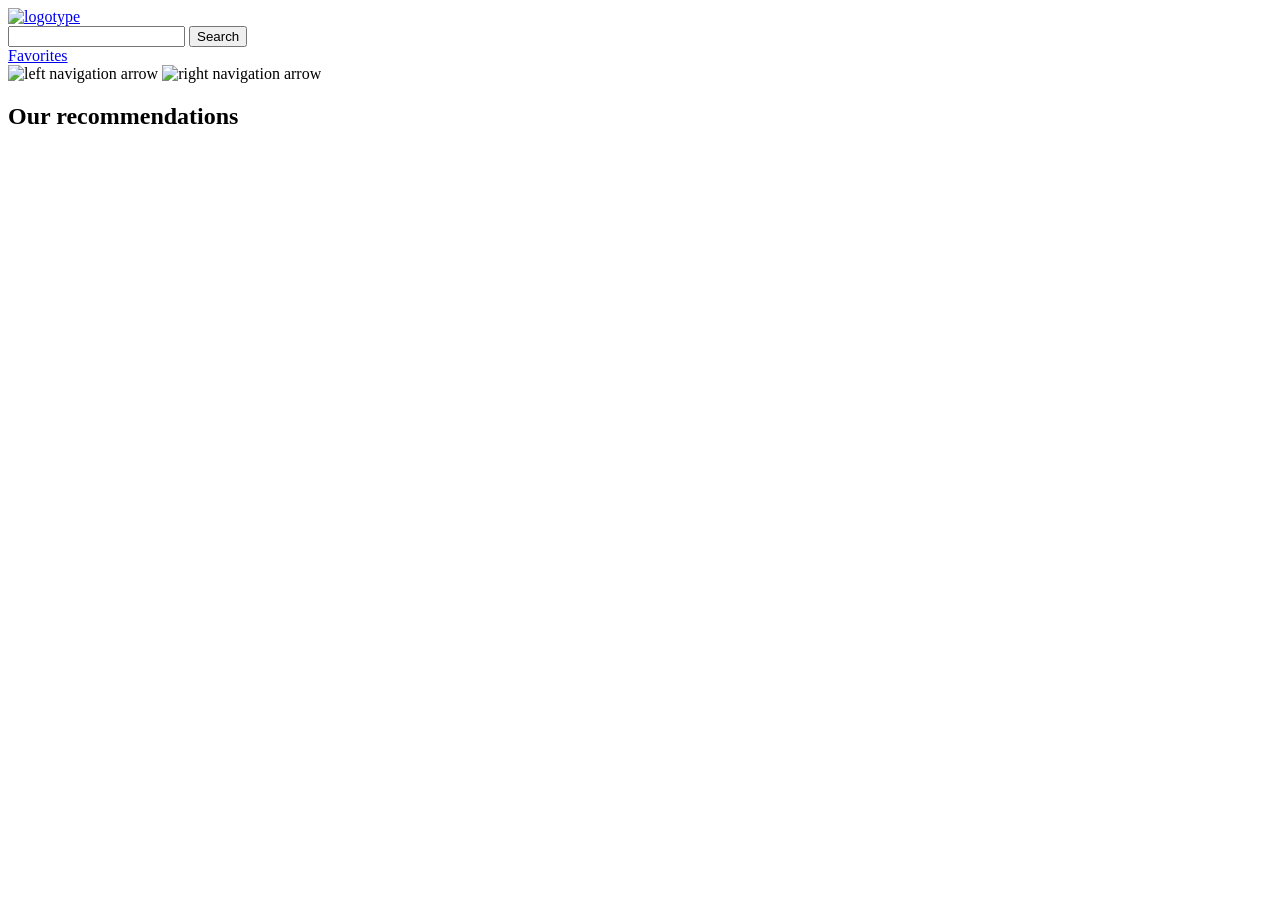
==== template/index.html @ a21b4872 "Added functions: createMovieCard & displayMovieCard // exported & imported." ====
<!DOCTYPE html>
<html lang="en">
  <head>
    <meta charset="UTF-8" />
    <meta name="viewport" content="width=device-width, initial-scale=1.0" />
    <title>My Movie Database</title>
    <link rel="stylesheet" href="./styles/style.css" />
    <script
      src="https://kit.fontawesome.com/f300007e95.js"
      crossorigin="anonymous"
    ></script>
    <script type="module" src="./scripts/script.js"></script>
  </head>
  <body>
    <header class="header">
      <div class="content-wrapper header__flex">
        <a href="index.html"
          ><img class="header__logo" src="./res/logo.png" alt="logotype"
        /></a>
        <form class="header__form" id="searchForm">
          <input
            class="header__input"
            id="searchInput"
            type="text"
            aria-label="Search"
          />
          <button class="header__form-btn" id="searchBtn">Search</button>
        </form>
        <a href="./favorites.html" class="header__fav-btn" id="favBtn"
          >Favorites</a
        >
      </div>
    </header>

    <!-- Trailer Caroussel -->
    <section>
      <div class="content-wrapper">
        <section class="trailers">
          <img
            src="./res/icons/arrow-left.svg"
            alt="left navigation arrow"
            class="trailers__arrow trailers__arrow--left"
            data-direction="left"
          />
          <img
            src="./res/icons/arrow-right.svg"
            alt="right navigation arrow"
            class="trailers__arrow trailers__arrow--right"
            data-direction="right"
          />
          <section class="trailers__container"></section>
        </section>
      </div>
    </section>

    <!-- Our recommended movies section -->
    <section>
      <div class="content-wrapper center">
        <h2 class="popular-title">Our recommendations</h2>
        <section class="card-container" id="cardContainer">
          <!-- her skriver jeg inn min card-kode, legg til på movie og search også -->
        </section>
      </div>
    </section>
  </body>
</html>
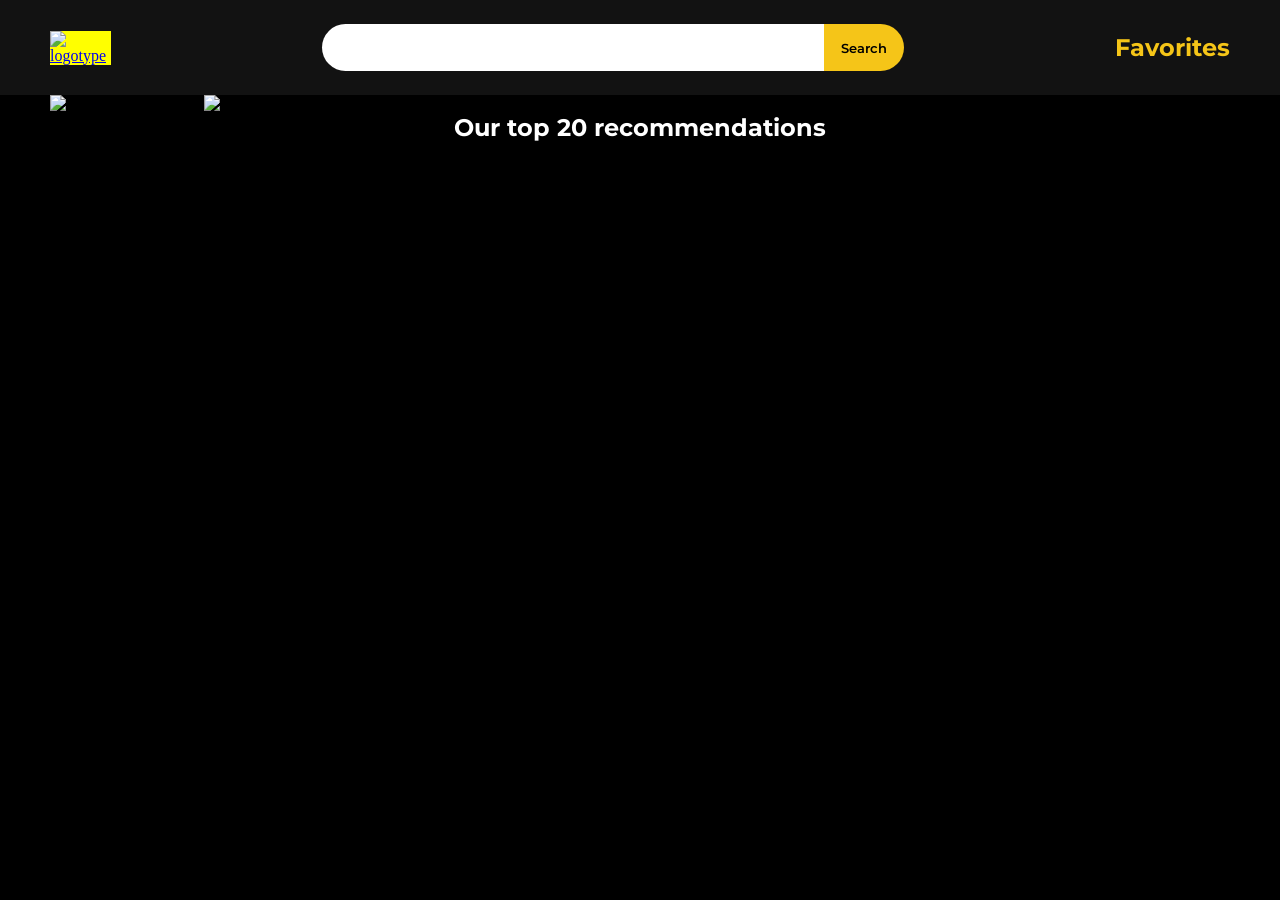
==== commit 7fa96590: "fixed grid layout on index page // changed styling on h2 for movies and fav-btn in header" ====
--- a/template/index.html
+++ b/template/index.html
@@ -5,11 +5,7 @@
     <meta name="viewport" content="width=device-width, initial-scale=1.0" />
     <title>My Movie Database</title>
     <link rel="stylesheet" href="./styles/style.css" />
-    <script
-      src="https://kit.fontawesome.com/f300007e95.js"
-      crossorigin="anonymous"
-    ></script>
-    <script type="module" src="./scripts/script.js"></script>
+    
   </head>
   <body>
     <header class="header">
@@ -56,11 +52,18 @@
     <!-- Our recommended movies section -->
     <section>
       <div class="content-wrapper center">
-        <h2 class="popular-title">Our recommendations</h2>
+        <h2 class="popular-title">Our top 20 recommendations</h2>
         <section class="card-container" id="cardContainer">
           <!-- her skriver jeg inn min card-kode, legg til på movie og search også -->
         </section>
       </div>
     </section>
+
+    <script
+      src="https://kit.fontawesome.com/f300007e95.js"
+      crossorigin="anonymous"
+    ></script>
+    <script type="module" src="./scripts/script.js"></script>
+    
   </body>
 </html>
--- a/template/styles/style.css
+++ b/template/styles/style.css
@@ -0,0 +1,119 @@
+@import url('./carousel.css');
+@import url('https://fonts.googleapis.com/css2?family=Montserrat:ital,wght@0,100..900;1,100..900&display=swap');
+
+/* Variables */
+:root {
+    --header-grey: #121212;
+    /* Primary BG bör vara din bakgrundsfärg */
+    --primary-bg: #000000;
+    --primary-white: #ffffff;
+    --primary-grey: #1A1A1A;
+    --text-yellow: #F5C518;
+}
+
+/* Base */
+* {
+    box-sizing: border-box;
+    padding: 0;
+    margin: 0;
+}
+
+body {
+    background-color: var(--primary-bg);
+    max-width: 100%;
+}
+
+/* Utils */
+.content-wrapper {
+    max-width: 1180px;
+    margin: 0 auto;
+}
+.center {
+    margin: 0 auto;
+}
+
+.d-none {
+    display: none;
+}
+
+.header {
+    background-color: var(--header-grey);
+    width: 100%;
+    padding: 1.5rem;
+    z-index: 999;
+}
+
+.header__flex {
+    display: flex;
+    justify-content: space-between;
+    align-items: center;
+}
+
+.header__logo {
+    width: 150px;
+    background-color: yellow;
+}
+
+.header__form {
+    width: 100%;
+    display: flex;
+    justify-content: center;
+}
+
+.header__input {
+    width: 50%;
+    padding: 1rem;
+    border-radius: 2rem 0 0 2rem;
+    border: none;
+}
+
+.header__form-btn {
+    border-radius: 0 2rem 2rem 0;
+    width: 5rem;
+    border: none;
+    cursor: pointer;
+    font-family: Montserrat;
+    font-weight: 600;
+    background-color: #F5C518;
+}
+
+.header__fav-btn {
+    text-decoration: none;
+    font-size: 1.5rem;
+    color: var(--text-yellow);
+    font-family: Montserrat;
+    font-weight: bold;
+    background: none;
+    border: none;
+    cursor: pointer;
+}
+
+
+/* MIN EGEN STYLING HER */
+
+.card-container {
+    margin-top: 7rem;
+    display: grid;
+    grid-template-columns: repeat(3, 1fr);
+    grid-auto-rows: auto;
+    gap: 4rem;
+    text-align: center;
+}
+
+
+.popular-title {
+    color: white;
+    text-align: center;
+    font-weight: bold;
+    font-family: Montserrat;
+}
+/* legg en klasse på film-p-taggen i js, sånn at den skal styles, den er der men seres ikke, fordi det er svart skrift */
+
+/* legge til en src dynamisk på alle film-bilder, sånn at når man trykker på det, så blir det et mer spesifikt (=i) søk og man havner på movie-info siden om den spesifikke filmen */
+
+.li-container {
+    height: 3rem;
+    width: 5rem;
+    background-color: red;
+    z-index: 999;
+}
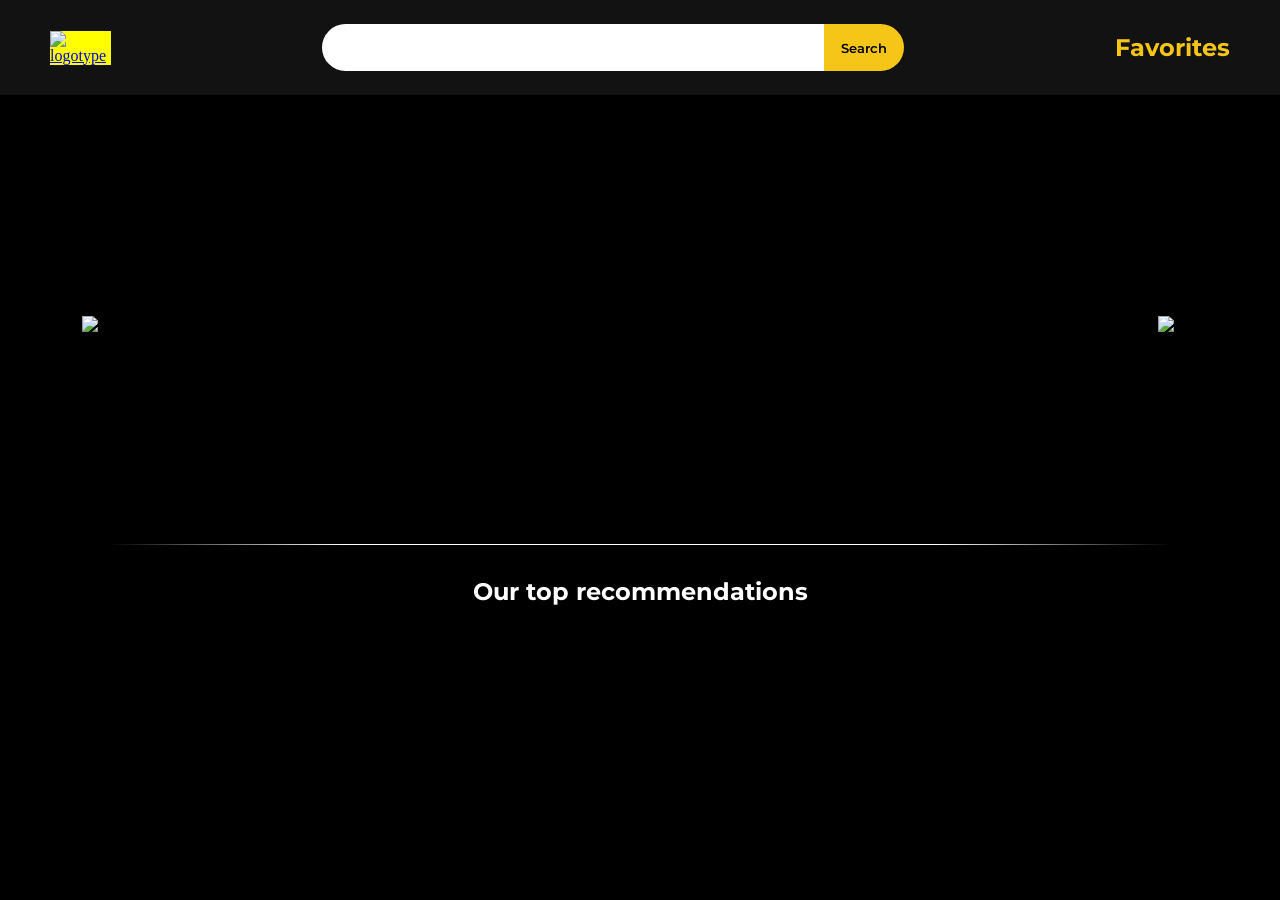
==== commit 3a2d393a: "Added styling to index page // changed amount of top movies // added classes // worked in the wrong " ====
--- a/template/index.html
+++ b/template/index.html
@@ -49,10 +49,13 @@
       </div>
     </section>
 
+
+
+
     <!-- Our recommended movies section -->
     <section>
       <div class="content-wrapper center">
-        <h2 class="popular-title">Our top 20 recommendations</h2>
+        <h2 class="popular-title">Our top recommendations</h2>
         <section class="card-container" id="cardContainer">
           <!-- her skriver jeg inn min card-kode, legg til på movie og search også -->
         </section>
--- a/template/styles/style.css
+++ b/template/styles/style.css
@@ -96,7 +96,7 @@
     display: grid;
     grid-template-columns: repeat(3, 1fr);
     grid-auto-rows: auto;
-    gap: 4rem;
+    gap: 5rem;
     text-align: center;
 }
 
@@ -111,9 +111,33 @@
 
 /* legge til en src dynamisk på alle film-bilder, sånn at når man trykker på det, så blir det et mer spesifikt (=i) søk og man havner på movie-info siden om den spesifikke filmen */
 
-.li-container {
+
+
+
+.li-container { /* div boksen for li-elementene som skal dukke opp som searchSuggestion text under */
     height: 3rem;
     width: 5rem;
     background-color: red;
     z-index: 999;
+}
+
+
+/* p teksten under hvert film-bilde fra Jespers API */
+.movie-title {
+    font-family: Montserrat;
+    font-weight: 600;
+    font-style: italic;
+    color: white;
+    margin-top: 1rem;
+}
+
+/* legg på margin-bottom/space under de siste bildene, eller en footer eller hva som helst */
+
+
+/* hvert eneste filmbilde fra Jespers API */
+.movie-img {
+    height: 445px;
+    width: 300px;
+    border-radius: .5rem;
+    box-shadow: 0px 0px 15px 2px rgb(201, 201, 201);
 }
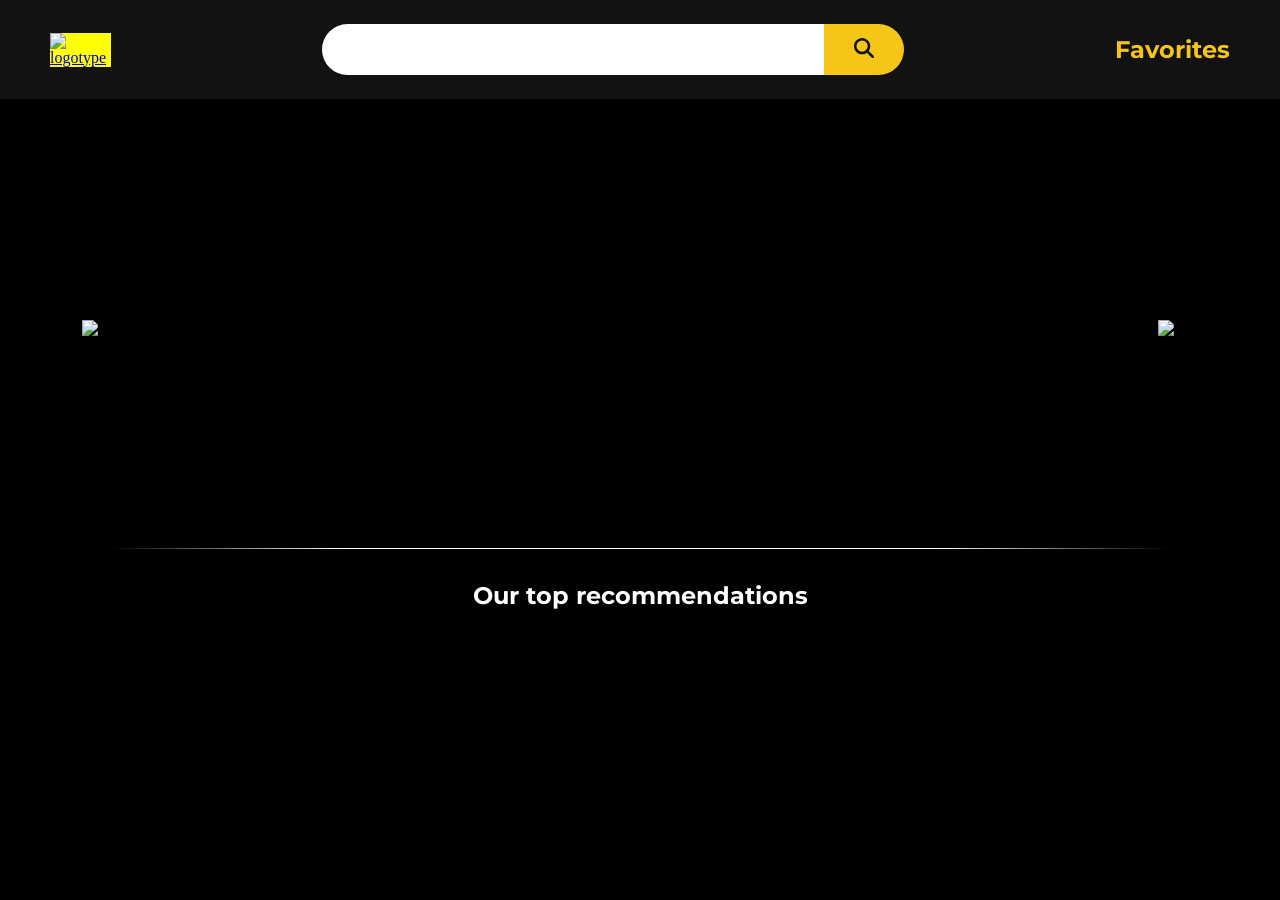
==== commit bad4a88f: "same header on every page // changed search to icon // hover effects overall on page" ====
--- a/template/index.html
+++ b/template/index.html
@@ -20,7 +20,7 @@
             type="text"
             aria-label="Search"
           />
-          <button class="header__form-btn" id="searchBtn">Search</button>
+          <button class="header__form-btn" id="searchBtn"><img src="./assets/search-icon.svg" alt="Search icon" class="header__search-icon"></button>
         </form>
         <a href="./favorites.html" class="header__fav-btn" id="favBtn"
           >Favorites</a
--- a/template/styles/style.css
+++ b/template/styles/style.css
@@ -65,6 +65,10 @@
     padding: 1rem;
     border-radius: 2rem 0 0 2rem;
     border: none;
+    font-family: system-ui, -apple-system, BlinkMacSystemFont, 'Segoe UI', Roboto, Oxygen, Ubuntu, Cantarell, 'Open Sans', 'Helvetica Neue', sans-serif;
+    font-style: italic;
+    font-weight: 600;
+    font-size: 1rem;
 }
 
 .header__form-btn {
@@ -77,6 +81,17 @@
     background-color: #F5C518;
 }
 
+.header__search-icon {
+    height: 1.3rem;
+    width: 1.3rem;
+}
+
+.header__search-icon:hover {
+    color: white;
+    transform: scale(1.1);
+    transition: transform 0.2s ease-in-out; 
+}
+
 .header__fav-btn {
     text-decoration: none;
     font-size: 1.5rem;
@@ -86,6 +101,11 @@
     background: none;
     border: none;
     cursor: pointer;
+}
+
+.header__fav-btn:hover {
+    color: yellow;
+    transition: all .1s ease-in-out;
 }
 
 
@@ -100,6 +120,11 @@
     text-align: center;
 }
 
+article:hover {
+    transform: scale(1.1);
+    transition: transform 0.2s ease-in-out; 
+} 
+
 
 .popular-title {
     color: white;
@@ -114,12 +139,13 @@
 
 
 
-.li-container { /* div boksen for li-elementene som skal dukke opp som searchSuggestion text under */
-    height: 3rem;
+/* .li-container { */
+    /* div boksen for li-elementene som skal dukke opp som searchSuggestion text under */
+    /* height: 3rem;
     width: 5rem;
     background-color: red;
     z-index: 999;
-}
+} */
 
 
 /* p teksten under hvert film-bilde fra Jespers API */
@@ -140,4 +166,143 @@
     width: 300px;
     border-radius: .5rem;
     box-shadow: 0px 0px 15px 2px rgb(201, 201, 201);
-}+}
+
+
+
+
+
+/* DETAILED MOVIE CARD SECTION */
+.movie-information {
+    margin: 7rem;
+    height: auto;
+    border-radius: .5rem;
+    box-shadow: 0px 0px 15px 5px rgb(201, 201, 201);
+}
+
+/* DETAILED MOVIE CARD ARTICLE */
+.movie-information__card {
+    color: white;
+    display: grid;
+    grid-template-columns: repeat(3, auto); 
+    grid-template-rows: repeat(2, auto);
+    gap: 4em;
+    padding: 4rem 0rem 0rem 4rem;
+}
+
+/* DETAILED MOVIE CARD IMG */
+.detailed-img {
+    height: 400px;
+    width: 255px;
+    border-radius: .5rem;
+    box-shadow: 0px 0px 15px 2px rgb(201, 201, 201);
+    justify-self: center;
+    align-self: center;
+
+}
+
+/* DETAILED MOVIE CARD TITLE */
+.detailed-title {
+    font-family: Montserrat;
+    margin-bottom: 1rem;
+    grid-column: 2 / 4; 
+    grid-row: 1 / 2;
+    
+}
+
+/* DETAILED MOVIE CARD PLOT */
+.detailed-info {
+    font-family: system-ui, -apple-system, BlinkMacSystemFont, 'Segoe UI', Roboto, Oxygen, Ubuntu, Cantarell, 'Open Sans', 'Helvetica Neue', sans-serif;
+    grid-column: 2 / 4; 
+    grid-row: 1 / 2;
+    margin-top: 4rem;
+    font-style: italic;
+    padding-right: 4rem;
+    font-size: 1.1rem;
+    line-height: 1.5;
+    letter-spacing: .5px;
+}
+
+.favorite-btn {
+    background-color: transparent;
+    border: none;
+    color: yellow;
+    top: -484px;
+    left: 100px;
+    border-radius: 0 0 .3rem .3rem;
+    background-color: var(--text-yellow);
+    font-size: 5rem;
+    cursor: pointer;
+    z-index: 999;
+    position: relative;
+}
+
+
+.card-container-fav {
+    margin-top: 7rem;
+    display: grid;
+    grid-template-columns: repeat(3, 1fr);
+    grid-auto-rows: auto;
+    gap: 5rem;
+    text-align: center;
+}
+
+.content-wrapper-fav {
+    max-width: 1180px;
+    margin: 0 auto;
+}
+
+
+.favorites-title {
+    color:white;
+    font-family: Montserrat;
+}
+
+
+@media (max-width: 768px) {
+
+    .header__fav-btn {
+        font-size: 1rem;
+    }
+
+
+    .card-container {
+        margin-top: 3rem;
+        display: grid;
+        grid-template-columns: repeat(2, 1fr);
+        grid-auto-rows: auto;
+        gap: 1rem;
+        text-align: center;
+    }
+
+    .movie-img {
+        box-shadow: none;
+
+    }
+
+    /* Juster bildene */
+    .movie-img, .detailed-img {
+        width: 100%;
+        max-width: 300px;
+        height: auto;
+        border-radius: .3rem;
+    }
+
+    /* Juster fontstørrelser */
+    .movie-title, .detailed-title {
+        font-size: 1.2rem;
+        padding: 0rem, .5rem;
+        margin-bottom: 3rem;
+    }
+}
+    /* .detailed-info {
+        font-size: 1rem;
+        padding: .8rem;
+    }
+
+    .movie-information {
+        padding: .8rem;
+    }
+
+    // mobil size detailed movie page: kanskje endre til 2 rows i stedet for én der oppe, sånn at tittel 
+    og p tekst ikke krasjer inni hverandre når man gjør siden bare litt mindre
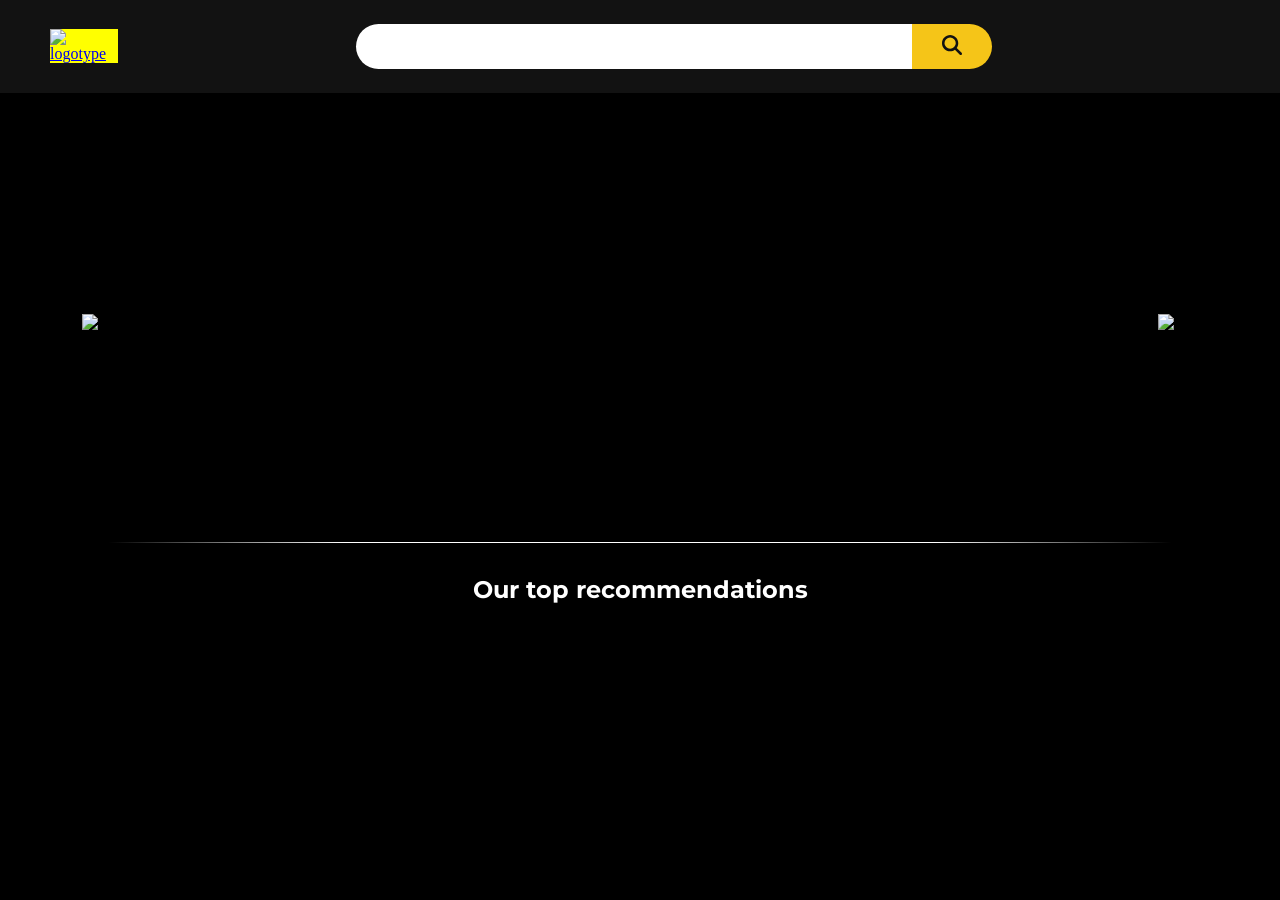
==== commit 994825c7: "added favorite icon for small screens instead of text // added more responsivity" ====
--- a/template/index.html
+++ b/template/index.html
@@ -20,9 +20,9 @@
             type="text"
             aria-label="Search"
           />
-          <button class="header__form-btn" id="searchBtn"><img src="./assets/search-icon.svg" alt="Search icon" class="header__search-icon"></button>
+          <button class="header__form-btn" id="searchBtn"><img src="./assets/search-icon.svg" alt="Search icon" class="header__search-icon "></button>
         </form>
-        <a href="./favorites.html" class="header__fav-btn" id="favBtn"
+        <a href="./favorites.html" class="header__fav-btn d-none" id="favBtn"
           >Favorites</a
         >
       </div>
--- a/template/styles/style.css
+++ b/template/styles/style.css
@@ -9,6 +9,7 @@
     --primary-white: #ffffff;
     --primary-grey: #1A1A1A;
     --text-yellow: #F5C518;
+    --text-yellow-bg: rgba(238, 197, 14, 0.808);
 }
 
 /* Base */
@@ -20,42 +21,39 @@
 
 body {
     background-color: var(--primary-bg);
-    max-width: 100%;
-}
-
-/* Utils */
+    margin: 0; 
+    width: 100%; 
+}
+
 .content-wrapper {
-    max-width: 1180px;
-    margin: 0 auto;
-}
-.center {
-    margin: 0 auto;
-}
-
-.d-none {
-    display: none;
+    width: 100%;
+    max-width: 1180px; 
+    margin: 0 auto; 
 }
 
 .header {
     background-color: var(--header-grey);
-    width: 100%;
+    width: 100%; 
+    z-index: 999;
     padding: 1.5rem;
-    z-index: 999;
+    position: relative; 
 }
 
 .header__flex {
     display: flex;
     justify-content: space-between;
     align-items: center;
+    width: 100%;
 }
 
 .header__logo {
-    width: 150px;
+    width: 180px;
     background-color: yellow;
 }
 
 .header__form {
     width: 100%;
+    height: 2.8rem;
     display: flex;
     justify-content: center;
 }
@@ -109,8 +107,7 @@
 }
 
 
-/* MIN EGEN STYLING HER */
-
+/* ALL MOVIE CARDS */
 .card-container {
     margin-top: 7rem;
     display: grid;
@@ -125,30 +122,15 @@
     transition: transform 0.2s ease-in-out; 
 } 
 
-
+/* RECOMMENDED INDEX MOVIES TITLE */
 .popular-title {
     color: white;
     text-align: center;
     font-weight: bold;
     font-family: Montserrat;
 }
-/* legg en klasse på film-p-taggen i js, sånn at den skal styles, den er der men seres ikke, fordi det er svart skrift */
-
-/* legge til en src dynamisk på alle film-bilder, sånn at når man trykker på det, så blir det et mer spesifikt (=i) søk og man havner på movie-info siden om den spesifikke filmen */
-
-
-
-
-/* .li-container { */
-    /* div boksen for li-elementene som skal dukke opp som searchSuggestion text under */
-    /* height: 3rem;
-    width: 5rem;
-    background-color: red;
-    z-index: 999;
-} */
-
-
-/* p teksten under hvert film-bilde fra Jespers API */
+
+/* MOVIE CARD - TITLE OF MOVIE */
 .movie-title {
     font-family: Montserrat;
     font-weight: 600;
@@ -157,10 +139,8 @@
     margin-top: 1rem;
 }
 
-/* legg på margin-bottom/space under de siste bildene, eller en footer eller hva som helst */
-
-
-/* hvert eneste filmbilde fra Jespers API */
+
+/* MOVIE CARD -- MOVIE IMAGE */
 .movie-img {
     height: 445px;
     width: 300px;
@@ -168,9 +148,7 @@
     box-shadow: 0px 0px 15px 2px rgb(201, 201, 201);
 }
 
-
-
-
+/* ---------------------------------------------------------------------------- DETAILS ABOUT MOVIE PAGE */
 
 /* DETAILED MOVIE CARD SECTION */
 .movie-information {
@@ -225,19 +203,20 @@
 
 .favorite-btn {
     background-color: transparent;
+    box-shadow: 0px 3px 15px 4px rgba(0, 0, 0, 0.582);
     border: none;
-    color: yellow;
     top: -484px;
     left: 100px;
     border-radius: 0 0 .3rem .3rem;
-    background-color: var(--text-yellow);
-    font-size: 5rem;
+    background-color: var(--text-yellow-bg);
+    font-size: 2.5rem;
     cursor: pointer;
     z-index: 999;
     position: relative;
-}
-
-
+    padding: 1.5rem .3rem 1.5rem .3rem;
+}
+
+/* ---------------------------------------------------------------------------- YOUR FAVORITE MOVIES PAGE */
 .card-container-fav {
     margin-top: 7rem;
     display: grid;
@@ -256,15 +235,46 @@
 .favorites-title {
     color:white;
     font-family: Montserrat;
-}
-
-
-@media (max-width: 768px) {
+    text-align: center;
+    margin-top: 3rem;
+}
+
+
+.d-none {
+    display: none;
+}
+
+.d-block {
+    display: block;
+}
+
+@media screen and (max-width: 750px) {
+
+    .header {
+        padding: 2rem 8rem 2rem 8rem;
+        position: relative;
+    }
 
     .header__fav-btn {
         font-size: 1rem;
     }
 
+    .header__logo {
+        left: 15px;
+        top: 31%;
+        max-height: 50px;
+        max-width: 100px;
+        position: absolute;
+    }
+
+    .header__form {
+        top: 31%;
+        height: 2rem;
+    }
+
+    .header__form-btn {
+        width: 3rem;
+    }
 
     .card-container {
         margin-top: 3rem;
@@ -294,7 +304,29 @@
         padding: 0rem, .5rem;
         margin-bottom: 3rem;
     }
-}
+
+    .card-container-fav {
+    grid-template-columns: repeat(2, 1fr);
+    grid-auto-rows: auto;
+    gap: 1rem;
+    }
+
+    .header__fav-icon {
+        width: 2rem;
+        margin-left: 3rem;
+    }
+
+    .header__fav-btn {
+        display: none; 
+    }
+
+    .header__fav-icon {
+        display: block; 
+    }
+
+}
+
+
     /* .detailed-info {
         font-size: 1rem;
         padding: .8rem;
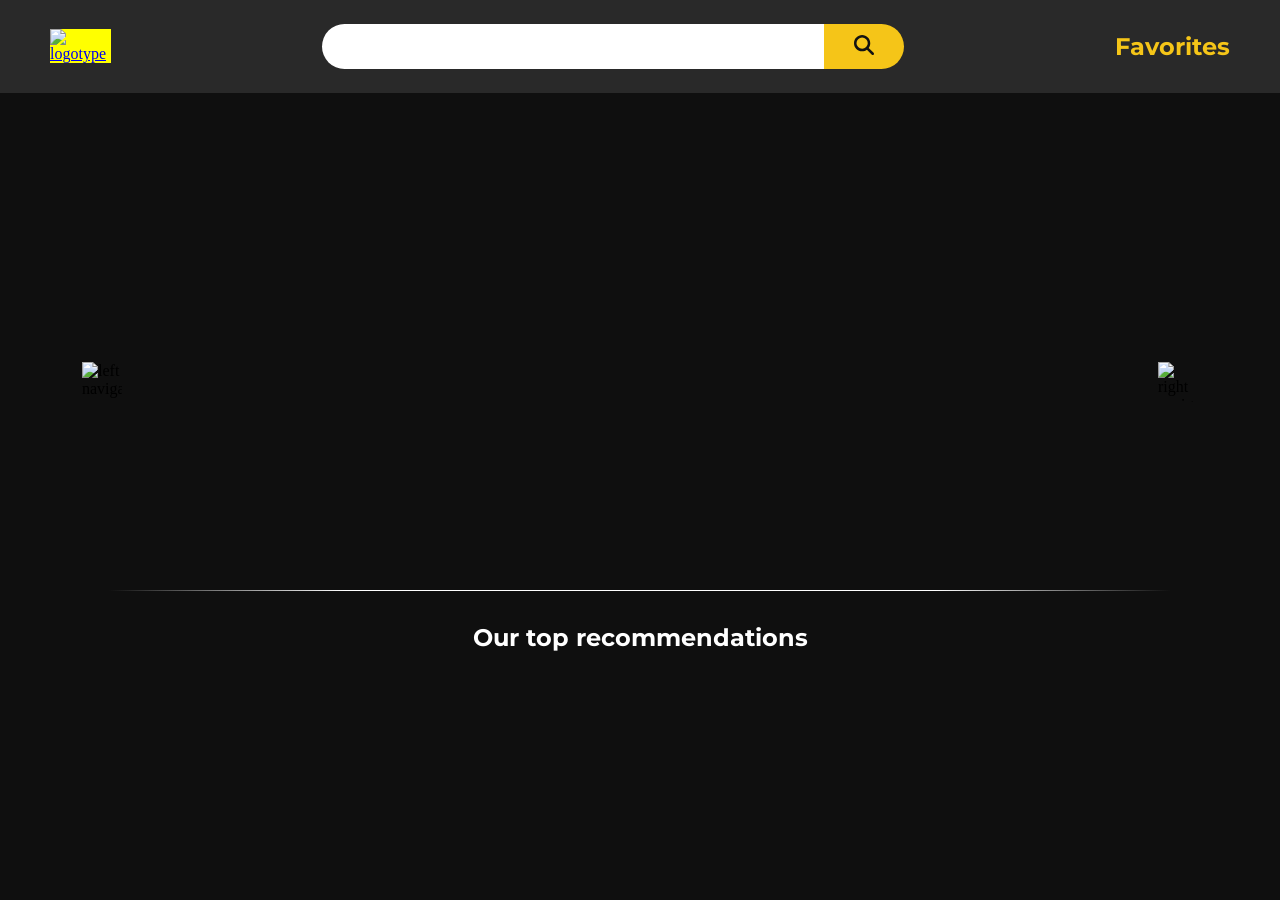
==== commit cb2b95f7: "STYLINGS EVERYWHERE" ====
--- a/template/index.html
+++ b/template/index.html
@@ -22,9 +22,10 @@
           />
           <button class="header__form-btn" id="searchBtn"><img src="./assets/search-icon.svg" alt="Search icon" class="header__search-icon "></button>
         </form>
-        <a href="./favorites.html" class="header__fav-btn d-none" id="favBtn"
-          >Favorites</a
-        >
+        <a href="./favorites.html" class="header__fav-btn" id="favBtn">Favorites</a>
+        <a href="./favorites.html" class="header__fav-btn" id="favBtnIcon">
+            <img class="header__fav-icon" src="./assets/fav-icon.svg" alt="Favorite movies" />
+        </a>
       </div>
     </header>
 
--- a/template/styles/style.css
+++ b/template/styles/style.css
@@ -3,11 +3,11 @@
 
 /* Variables */
 :root {
-    --header-grey: #121212;
+    --header-grey: #292929;
     /* Primary BG bör vara din bakgrundsfärg */
-    --primary-bg: #000000;
+    --primary-bg: #0f0f0f;
     --primary-white: #ffffff;
-    --primary-grey: #1A1A1A;
+    --primary-grey: #2c2c2c;
     --text-yellow: #F5C518;
     --text-yellow-bg: rgba(238, 197, 14, 0.808);
 }
@@ -90,6 +90,14 @@
     transition: transform 0.2s ease-in-out; 
 }
 
+.search-title {
+    color: white;
+    font-family: Montserrat;
+    font-weight: 600;
+    margin-top: 3rem;
+    text-align: center;
+}
+
 .header__fav-btn {
     text-decoration: none;
     font-size: 1.5rem;
@@ -166,6 +174,7 @@
     grid-template-rows: repeat(2, auto);
     gap: 4em;
     padding: 4rem 0rem 0rem 4rem;
+    margin: 2rem 0rem 0rem 2rem;
 }
 
 /* DETAILED MOVIE CARD IMG */
@@ -184,8 +193,13 @@
     font-family: Montserrat;
     margin-bottom: 1rem;
     grid-column: 2 / 4; 
-    grid-row: 1 / 2;
-    
+    grid-row: 1 / 2;   
+    transition: color 0.2s ease-in-out;
+    color: var(--text-yellow)
+}
+
+.detailed-title:hover {
+    color: yellow;
 }
 
 /* DETAILED MOVIE CARD PLOT */
@@ -240,11 +254,11 @@
 }
 
 
-.d-none {
+#favBtnIcon {
     display: none;
 }
 
-.d-block {
+#favBtn {
     display: block;
 }
 
@@ -278,19 +292,31 @@
 
     .card-container {
         margin-top: 3rem;
-        display: grid;
-        grid-template-columns: repeat(2, 1fr);
+        grid-template-columns: repeat(2, 250px);
         grid-auto-rows: auto;
         gap: 1rem;
-        text-align: center;
     }
 
     .movie-img {
         box-shadow: none;
-
-    }
-
-    /* Juster bildene */
+    }
+
+    .card-container__movie {
+        position: relative;
+        max-width: 100%;
+        overflow: hidden;
+        top: 0;
+        right: 0;
+    }
+
+    .favorite-btn {
+        position: absolute;
+        top: 0;
+        right: 0;
+        width: 5rem;
+        height: 6rem;
+    }
+
     .movie-img, .detailed-img {
         width: 100%;
         max-width: 300px;
@@ -298,17 +324,16 @@
         border-radius: .3rem;
     }
 
-    /* Juster fontstørrelser */
     .movie-title, .detailed-title {
         font-size: 1.2rem;
-        padding: 0rem, .5rem;
+        padding: 0, .5rem;
         margin-bottom: 3rem;
     }
 
     .card-container-fav {
-    grid-template-columns: repeat(2, 1fr);
-    grid-auto-rows: auto;
-    gap: 1rem;
+        grid-template-columns: repeat(2, 1fr);
+        grid-auto-rows: auto;
+        gap: 1rem;
     }
 
     .header__fav-icon {
@@ -316,12 +341,20 @@
         margin-left: 3rem;
     }
 
-    .header__fav-btn {
+    /* .header__fav-btn {
         display: none; 
     }
 
     .header__fav-icon {
         display: block; 
+    } */
+
+    #favBtnIcon {
+        display: block;
+    }
+
+    #favBtn {
+        display: none;
     }
 
 }
